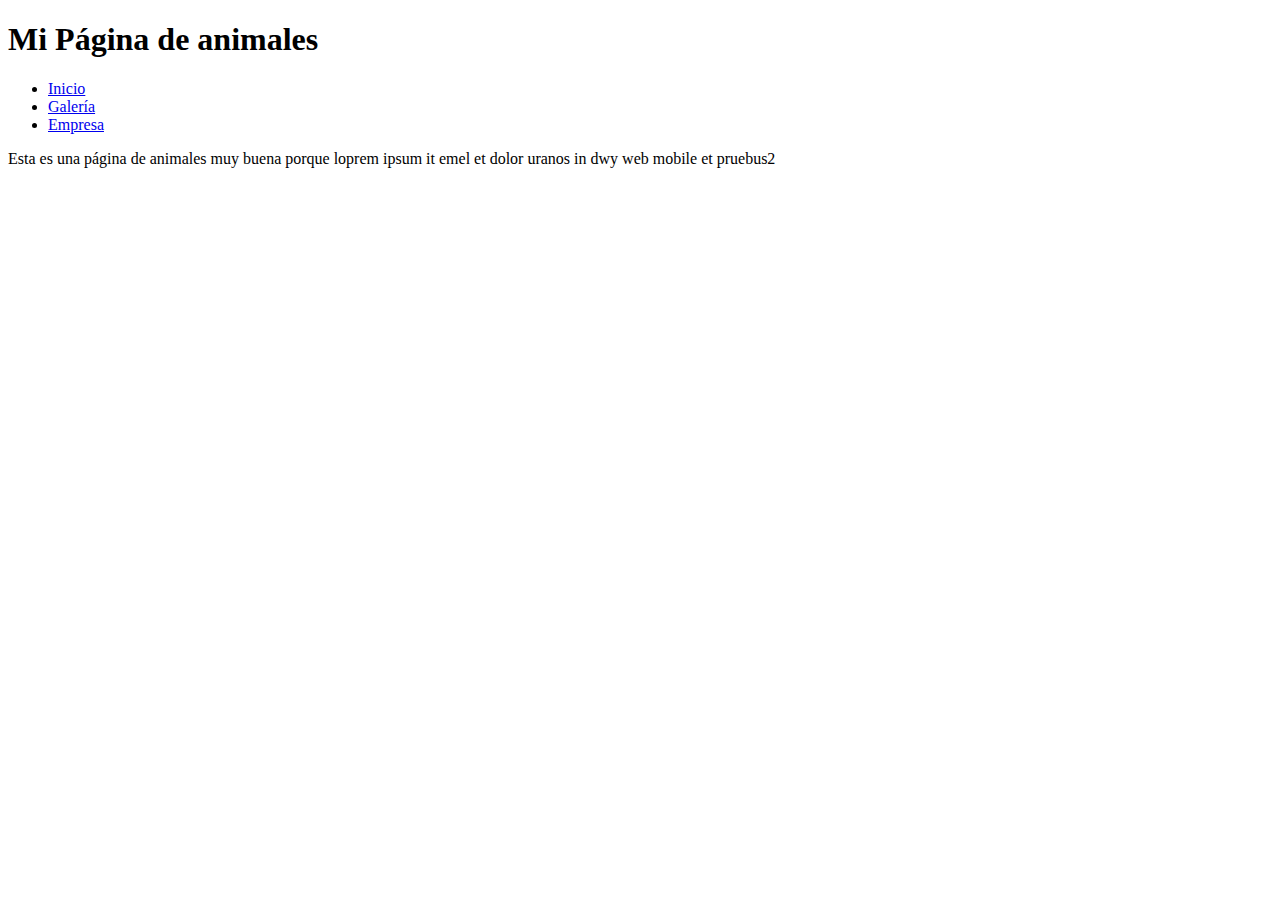
==== index.html @ 12544014 "Crea el archivo index del sitio" ====
<!DOCTYPE html>
<html lang="en">
<head>
    <meta charset="UTF-8">
    <meta name="viewport" content="width=device-width, initial-scale=1.0">
    <meta http-equiv="X-UA-Compatible" content="ie=edge">
    <title>Document</title>
</head>
<body>
    <header>
        <h1>Mi Página de animales</h1>
    </header>
    <nav>
        <ul>
            <li><a href="index.html">Inicio</a></li>
            <li><a href="#">Galería</a></li>
            <li><a href="#">Empresa</a></li>
        </ul>
    </nav>
    <main>
        <p>
            Esta es una página de animales muy buena porque
            loprem ipsum it emel et dolor uranos in dwy web mobile
            et pruebus2
        </p>
    </main>
    <footer>
        
    </footer>
</body>
</html>
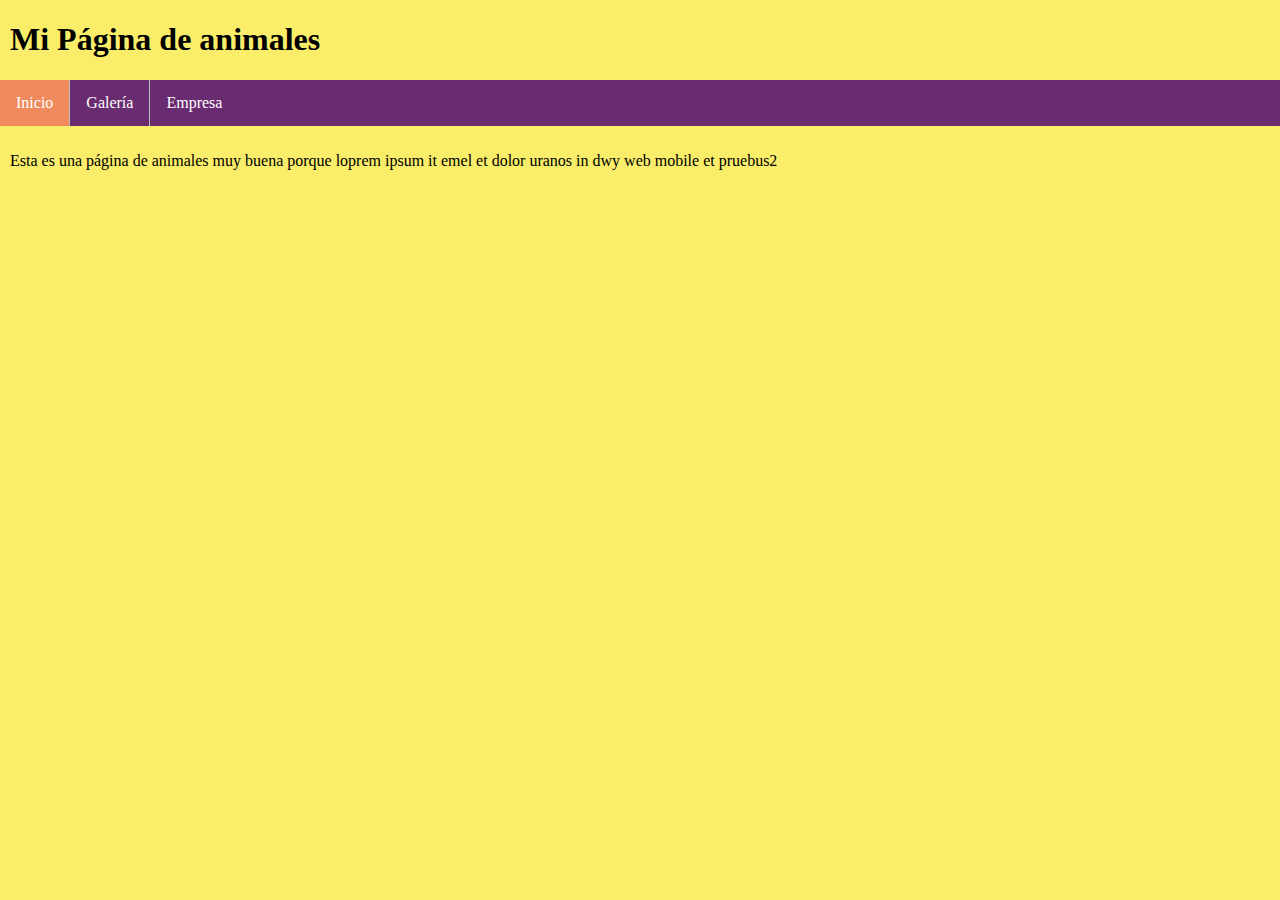
==== commit d8bf0eae: "Agrega estilo al sitio" ====
--- a/index.html
+++ b/index.html
@@ -4,7 +4,8 @@
     <meta charset="UTF-8">
     <meta name="viewport" content="width=device-width, initial-scale=1.0">
     <meta http-equiv="X-UA-Compatible" content="ie=edge">
-    <title>Document</title>
+    <title>Mis Animales</title>
+    <link rel="stylesheet" href="styles/main.css" />
 </head>
 <body>
     <header>
@@ -12,7 +13,7 @@
     </header>
     <nav>
         <ul>
-            <li><a href="index.html">Inicio</a></li>
+            <li class="active"><a href="index.html">Inicio</a></li>
             <li><a href="#">Galería</a></li>
             <li><a href="#">Empresa</a></li>
         </ul>
--- a/styles/main.css
+++ b/styles/main.css
@@ -0,0 +1,47 @@
+/* Para el menu */
+ul {
+    list-style-type: none;
+    margin: 0;
+    padding: 0;
+    overflow: hidden;
+    background-color: #6a2c70;
+}
+
+li {
+    float: left;
+    border-right:1px solid #bbb;
+}
+
+li:last-child {
+    border-right: none;
+}
+
+li a {
+    display: block;
+    color: white;
+    text-align: center;
+    padding: 14px 16px;
+    text-decoration: none;
+}
+
+li a:hover:not(.active) {
+    background-color: #b83b5e;
+}
+
+.active {
+    background-color: #f08a5d;
+}
+
+/* Página en general*/
+body{
+    background-color: #f9ed69;
+    margin: 0;
+}
+
+header{
+    padding-left: 10px; 
+}
+
+main {
+    padding: 10px;
+}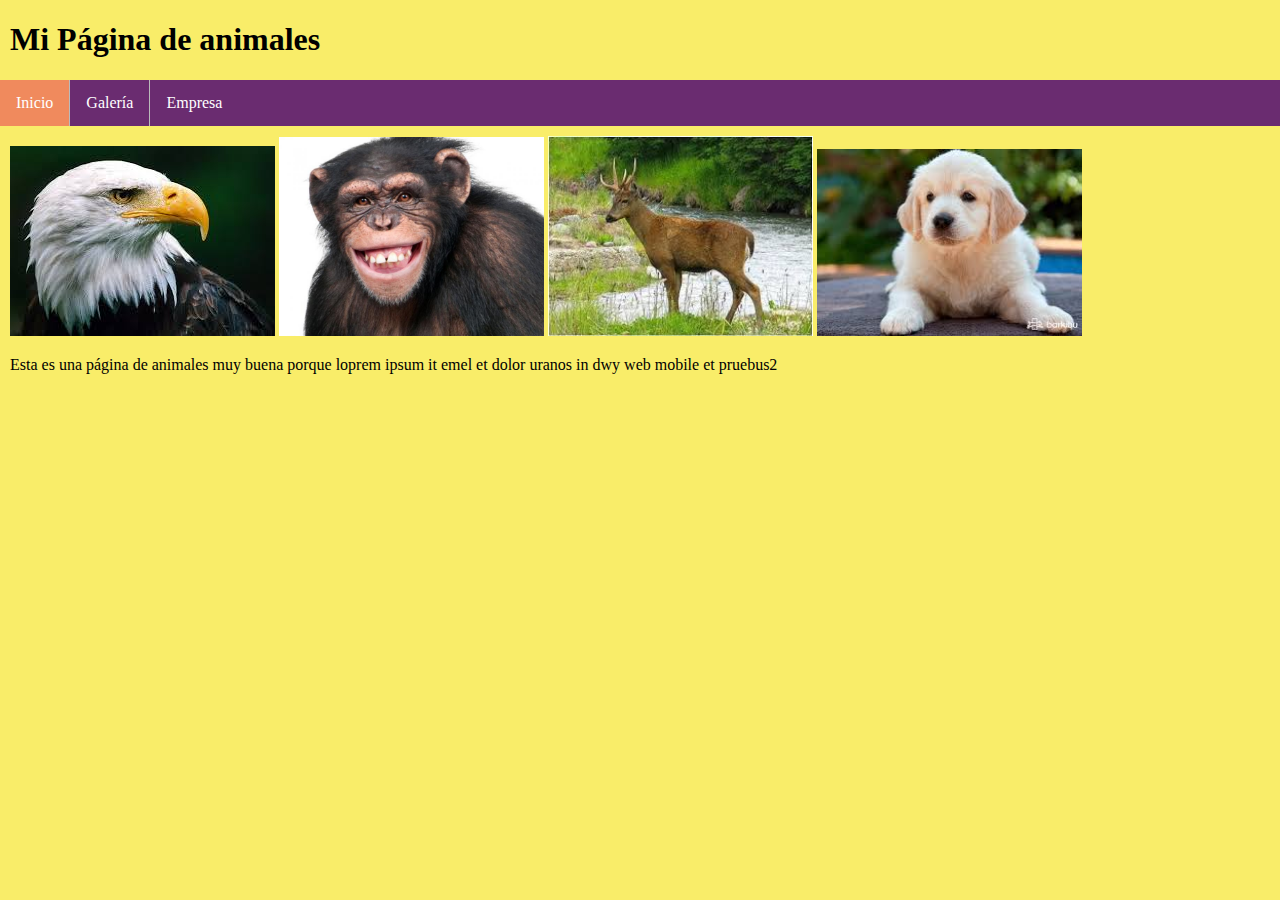
==== commit ef94e407: "Agrega carousel en desarrollo" ====
--- a/index.html
+++ b/index.html
@@ -19,6 +19,12 @@
         </ul>
     </nav>
     <main>
+        <div class="carousel">
+            <a class="carousel-item" href="#two!"><img class="carousel-image" src="img/aguila.jpg"></a>
+            <a class="carousel-item" href="#three!"><img class="carousel-image" src="img/chimpance-sonrisa.jpg" ></a>
+            <a class="carousel-item" href="#four!"><img class="carousel-image" src="img/huemul.jpg" ></a>
+            <a class="carousel-item" href="#five!"><img class="carousel-image" src="img/perro.jpg" ></a>
+        </div>
         <p>
             Esta es una página de animales muy buena porque
             loprem ipsum it emel et dolor uranos in dwy web mobile
--- a/styles/main.css
+++ b/styles/main.css
@@ -44,4 +44,8 @@
 
 main {
     padding: 10px;
+}
+
+img.carousel-image{
+    width: 265px;
 }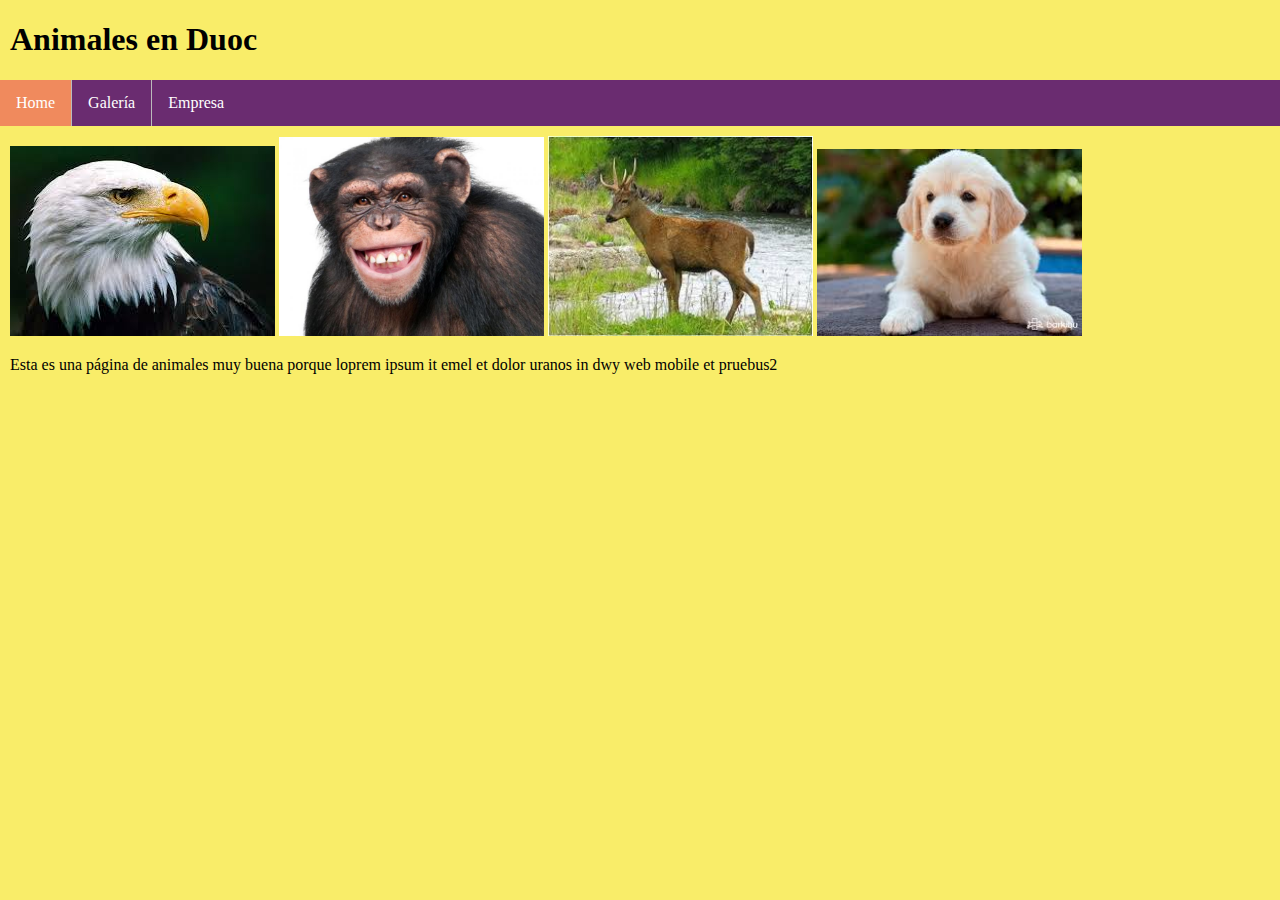
==== commit 5492a434: "modifica nombre del index en el menu y en titulo" ====
--- a/index.html
+++ b/index.html
@@ -9,11 +9,11 @@
 </head>
 <body>
     <header>
-        <h1>Mi Página de animales</h1>
+        <h1>Animales en Duoc</h1>
     </header>
     <nav>
         <ul>
-            <li class="active"><a href="index.html">Inicio</a></li>
+            <li class="active"><a href="index.html">Home</a></li>
             <li><a href="#">Galería</a></li>
             <li><a href="#">Empresa</a></li>
         </ul>
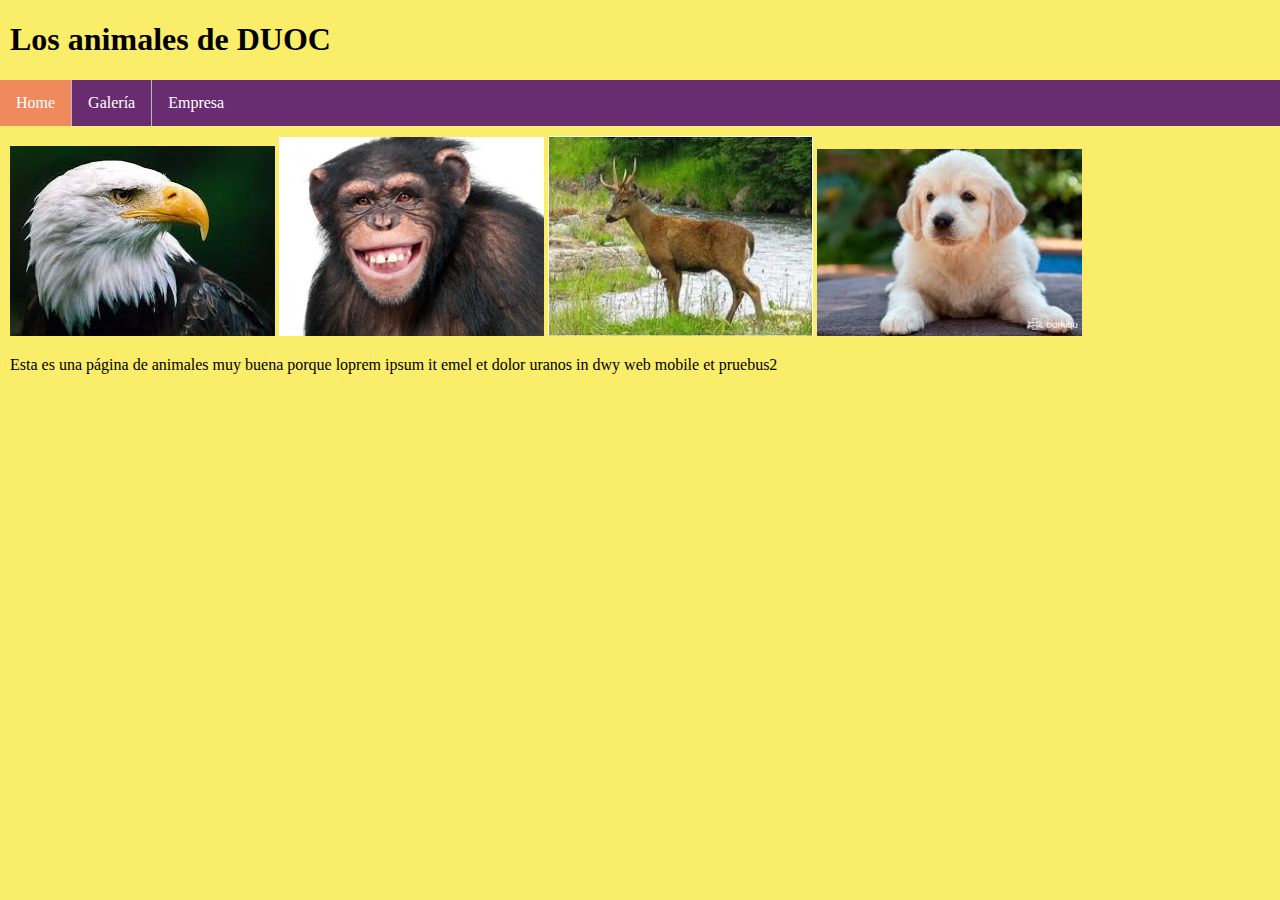
==== commit 01b634ce: "Realiza breves cambios en el home" ====
--- a/index.html
+++ b/index.html
@@ -9,7 +9,7 @@
 </head>
 <body>
     <header>
-        <h1>Animales en Duoc</h1>
+        <h1>Los animales de DUOC</h1>
     </header>
     <nav>
         <ul>
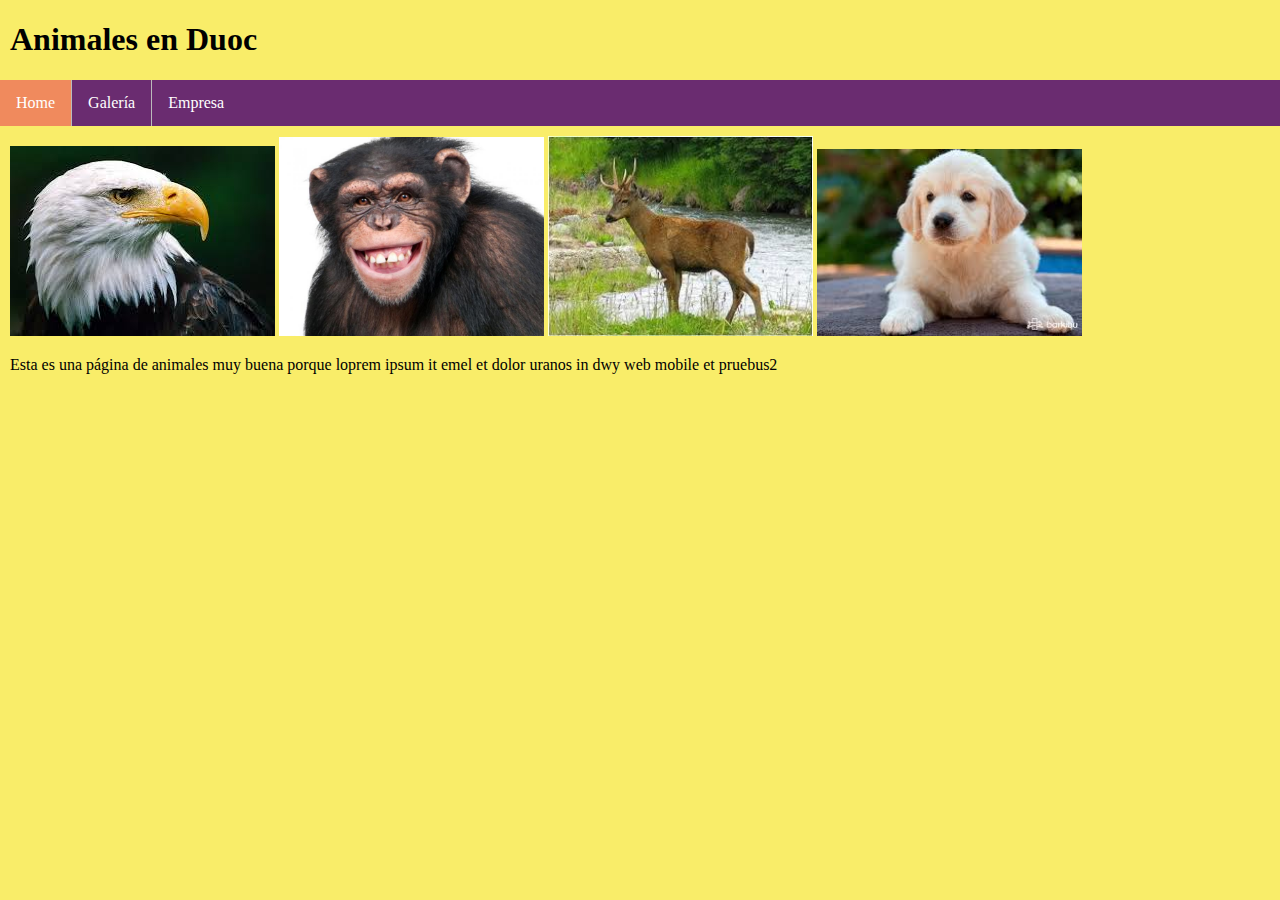
==== commit 9e3419ac: "Merge branch 'featured_searcher' into develop" ====
--- a/index.html
+++ b/index.html
@@ -9,7 +9,7 @@
 </head>
 <body>
     <header>
-        <h1>Los animales de DUOC</h1>
+        <h1>Animales en Duoc</h1>
     </header>
     <nav>
         <ul>
